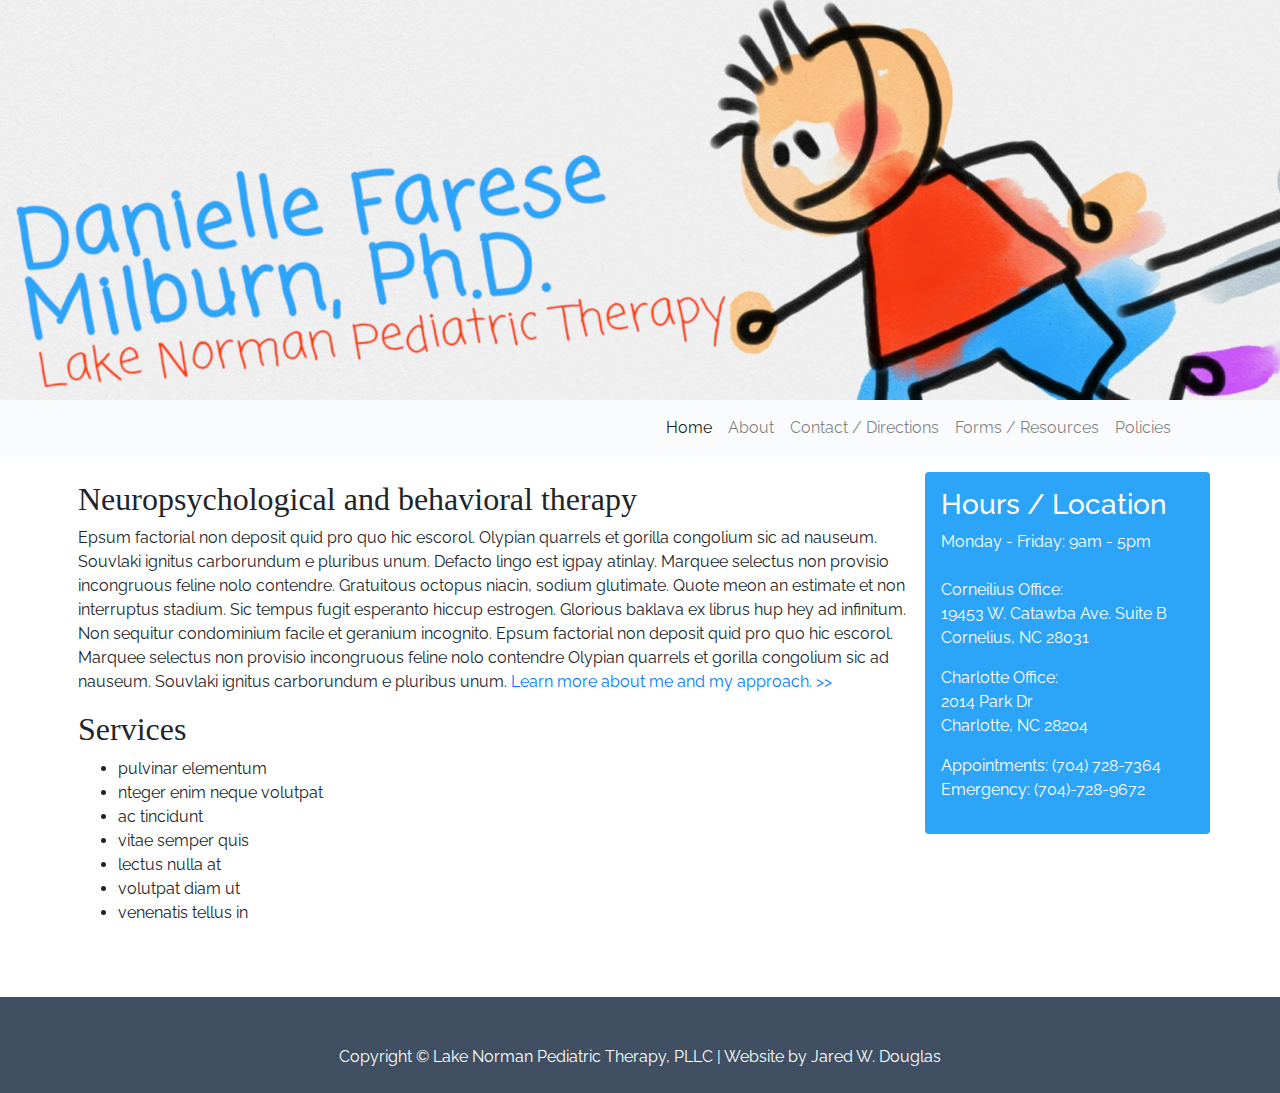
==== index.html @ 902bac74 "color changes" ====
<!doctype html>
<html lang="en">
  <head>
    <!-- Required meta tags -->
    <meta charset="utf-8">
    <meta name="viewport" content="width=device-width, initial-scale=1, shrink-to-fit=no">

    <!-- Bootstrap CSS -->
    <link rel="stylesheet" href="css/bootstrap.min.css">
    <link href="https://fonts.googleapis.com/css?family=Coming+Soon|Raleway" rel="stylesheet"> 
    <link rel="stylesheet" href="css/custom.css">

    <title>Lake Norman Pediatric Therapy | Danielle Farese Milburn, Ph.D.</title>
  </head>
  <body>
  
    <h1 class="sr-only sr-only-focusable">Lake Norman Pediatric Therapy</h1>
    <a href="index.html"><img src="banner.png" class="img-fluid" alt="Lake Norman Pediatric Therapy"></a>
    
    <div class="container-fluid bg-light sticky-top">
    <div class="container">
    <nav class="navbar navbar-expand-lg navbar-light m-0">
      <button class="navbar-toggler ml-auto" type="button" data-toggle="collapse" data-target="#navbarNav" aria-controls="navbarNav" aria-expanded="false" aria-label="Toggle navigation">
        <span class="navbar-toggler-icon"></span>
      </button>
      <div class="collapse navbar-collapse" id="navbarNav">
        <ul class="navbar-nav ml-auto">
          <li class="nav-item active">
            <a class="nav-link" href="index.html">Home</a>
          </li>
          <li class="nav-item">
            <a class="nav-link" href="approach.html">About</a>
          </li>
          <li class="nav-item">
            <a class="nav-link" href="contact.html">Contact / Directions</a>
          </li>
          <li class="nav-item">
            <a class="nav-link" href="forms.html">Forms / Resources</a>
          </li>
          <li class="nav-item">
            <a class="nav-link" href="policies.html">Policies</a>
          </li>
        </ul>
      </div>
    </nav>    
    </div>
    </div>

        
    <div class="container mt-3"> 
    <div class="row">
    
    <div class="col-lg-9 p-2" id="main">
      <h2>Neuropsychological and behavioral therapy</h2>
      <p>Epsum factorial non deposit quid pro quo hic escorol. Olypian quarrels et gorilla congolium sic ad nauseum. Souvlaki ignitus carborundum e pluribus unum. Defacto lingo est igpay atinlay. Marquee selectus non provisio incongruous feline nolo contendre. Gratuitous octopus niacin, sodium glutimate. Quote meon an estimate et non interruptus stadium. Sic tempus fugit esperanto hiccup estrogen. Glorious baklava ex librus hup hey ad infinitum. Non sequitur condominium facile et geranium incognito. Epsum factorial non deposit quid pro quo hic escorol. Marquee selectus non provisio incongruous feline nolo contendre Olypian quarrels et gorilla congolium sic ad nauseum. Souvlaki ignitus carborundum e pluribus unum. <a href="approach.html">Learn more about me and my approach. >></a></a></a></p>
      <h2>Services</h2>
      <ul>
        <li>pulvinar elementum </li>
        <li>nteger enim neque volutpat</li>
        <li>ac tincidunt</li>
        <li>vitae semper quis</li>
        <li>lectus nulla at</li>
        <li>volutpat diam ut</li>
        <li>venenatis tellus in</li>
      </ul>
    </div>    

    <div class="col-lg-3 h-25 p-3 rounded bg-primary text-white">
      <h3>Hours / Location</h3>
      <ul class="list-unstyled">
         <li>Monday - Friday: 9am - 5pm <br><br></li>
         <li>Corneilius Office: <br>
           <a href="https://goo.gl/maps/RRE4FjP87Uv">
           <address>19453 W. Catawba Ave. Suite B <br>
                    Cornelius, NC 28031</address>
           </a>
         </li>
         <li>Charlotte Office: <br>
           <a href="https://goo.gl/maps/Wt168ae3C3m">
           <address>2014 Park Dr <br>
                    Charlotte, NC 28204</address>
           </a>
         </li>
         <li>Appointments: <a href="tel:17047287364">(704) 728-7364</a></li>
         <li>Emergency: <a href="tel:17047289672">(704)-728-9672</a></li>
      </ul>
    </div>  
    
    </div>
    </div>
    
    <div class="container-fluid text-center mt-5 pt-5 pb-2 bg-dark text-white" id="credits">
      <p>Copyright &copy; Lake Norman Pediatric Therapy, PLLC | Website by <a href="https://jwdoug.github.io">Jared W. Douglas</a></p>
    </div>

    <!-- Optional JavaScript -->
    <!-- jQuery first, then Popper.js, then Bootstrap JS -->
    <script src="https://code.jquery.com/jquery-3.3.1.slim.min.js" integrity="sha384-q8i/X+965DzO0rT7abK41JStQIAqVgRVzpbzo5smXKp4YfRvH+8abtTE1Pi6jizo" crossorigin="anonymous"></script>
    <script src="https://cdnjs.cloudflare.com/ajax/libs/popper.js/1.14.3/umd/popper.min.js" integrity="sha384-ZMP7rVo3mIykV+2+9J3UJ46jBk0WLaUAdn689aCwoqbBJiSnjAK/l8WvCWPIPm49" crossorigin="anonymous"></script>
    <script src="https://stackpath.bootstrapcdn.com/bootstrap/4.1.3/js/bootstrap.min.js" integrity="sha384-ChfqqxuZUCnJSK3+MXmPNIyE6ZbWh2IMqE241rYiqJxyMiZ6OW/JmZQ5stwEULTy" crossorigin="anonymous"></script>
  </body>
</html>
---- css/custom.css ----
body {
  font-family: 'Raleway', sans-serif;
  background-image: url("bg.png");
  background-color: #ffffff;
}

h1 {
  font-family: 'Coming Soon', cursive;
}

h2 {
  font-family: 'Coming Soon', cursive;
}

.bg-primary > ul > li > a {
  color: #ffffff;
}

.bg-dark > p > a {
  color: #ffffff;
}

.bg-primary {
  background-color: #2ca5f8 !important;
}

.bg-secondary {
  background-color: #ffc61f !important;
}

.bg-light {
  background-color: #fafbfc !important;
}

.bg-dark {
  background-color: #405062 !important;
}
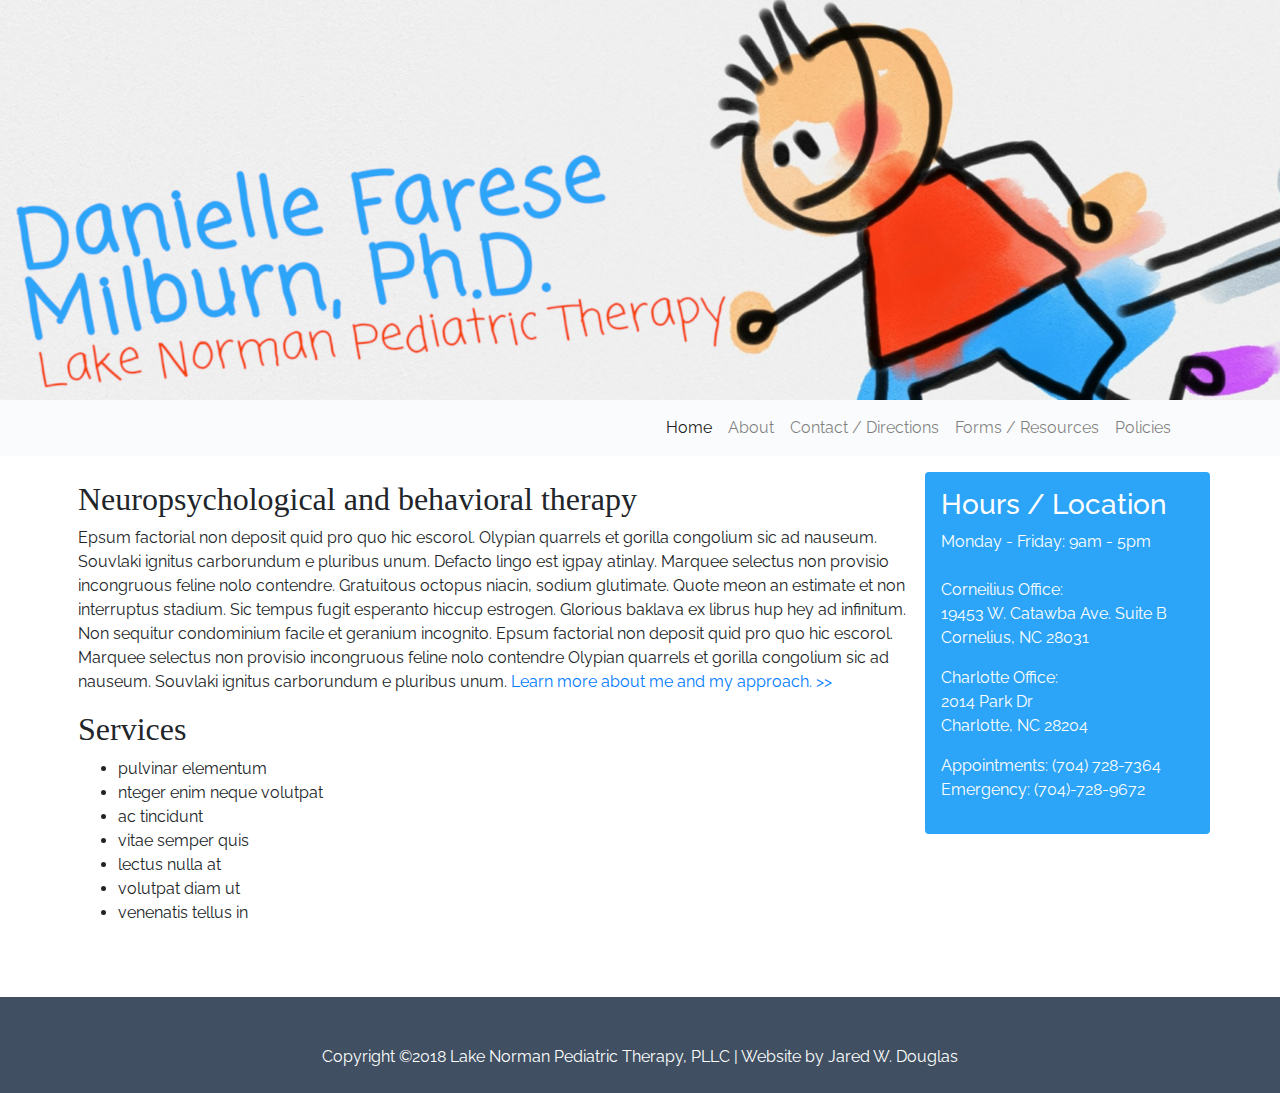
==== commit 7e1405a7: "copyright date" ====
--- a/index.html
+++ b/index.html
@@ -90,7 +90,7 @@
     </div>
     
     <div class="container-fluid text-center mt-5 pt-5 pb-2 bg-dark text-white" id="credits">
-      <p>Copyright &copy; Lake Norman Pediatric Therapy, PLLC | Website by <a href="https://jwdoug.github.io">Jared W. Douglas</a></p>
+      <p>Copyright &copy;2018 Lake Norman Pediatric Therapy, PLLC | Website by <a href="https://jwdoug.github.io">Jared W. Douglas</a></p>
     </div>
 
     <!-- Optional JavaScript -->
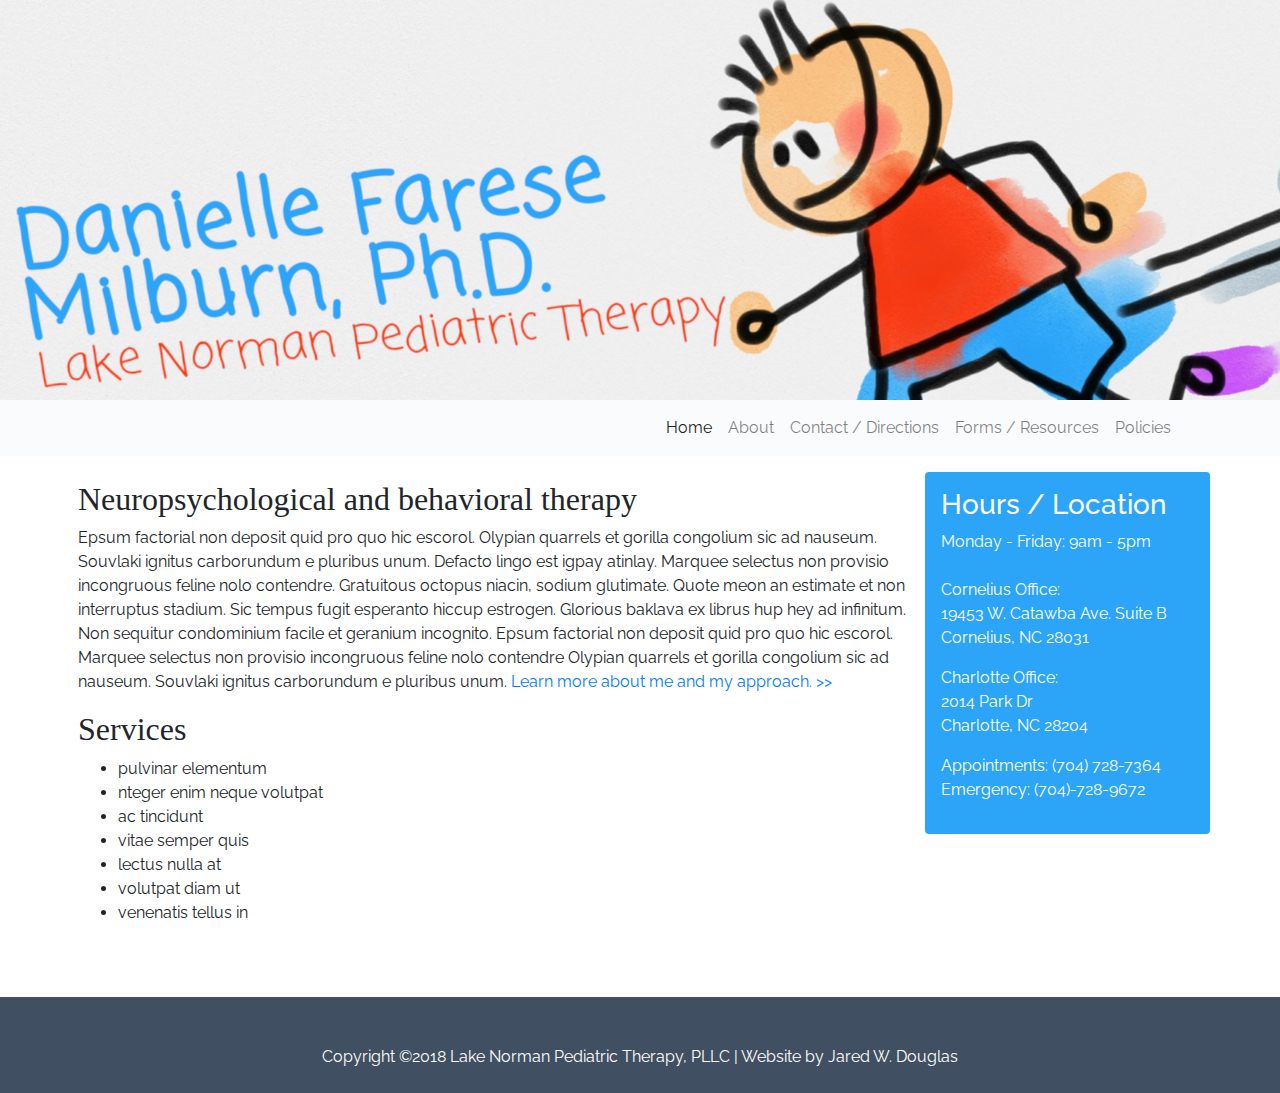
==== commit 748fc1e6: "fixed Cornelius spelling" ====
--- a/index.html
+++ b/index.html
@@ -69,7 +69,7 @@
       <h3>Hours / Location</h3>
       <ul class="list-unstyled">
          <li>Monday - Friday: 9am - 5pm <br><br></li>
-         <li>Corneilius Office: <br>
+         <li>Cornelius Office: <br>
            <a href="https://goo.gl/maps/RRE4FjP87Uv">
            <address>19453 W. Catawba Ave. Suite B <br>
                     Cornelius, NC 28031</address>
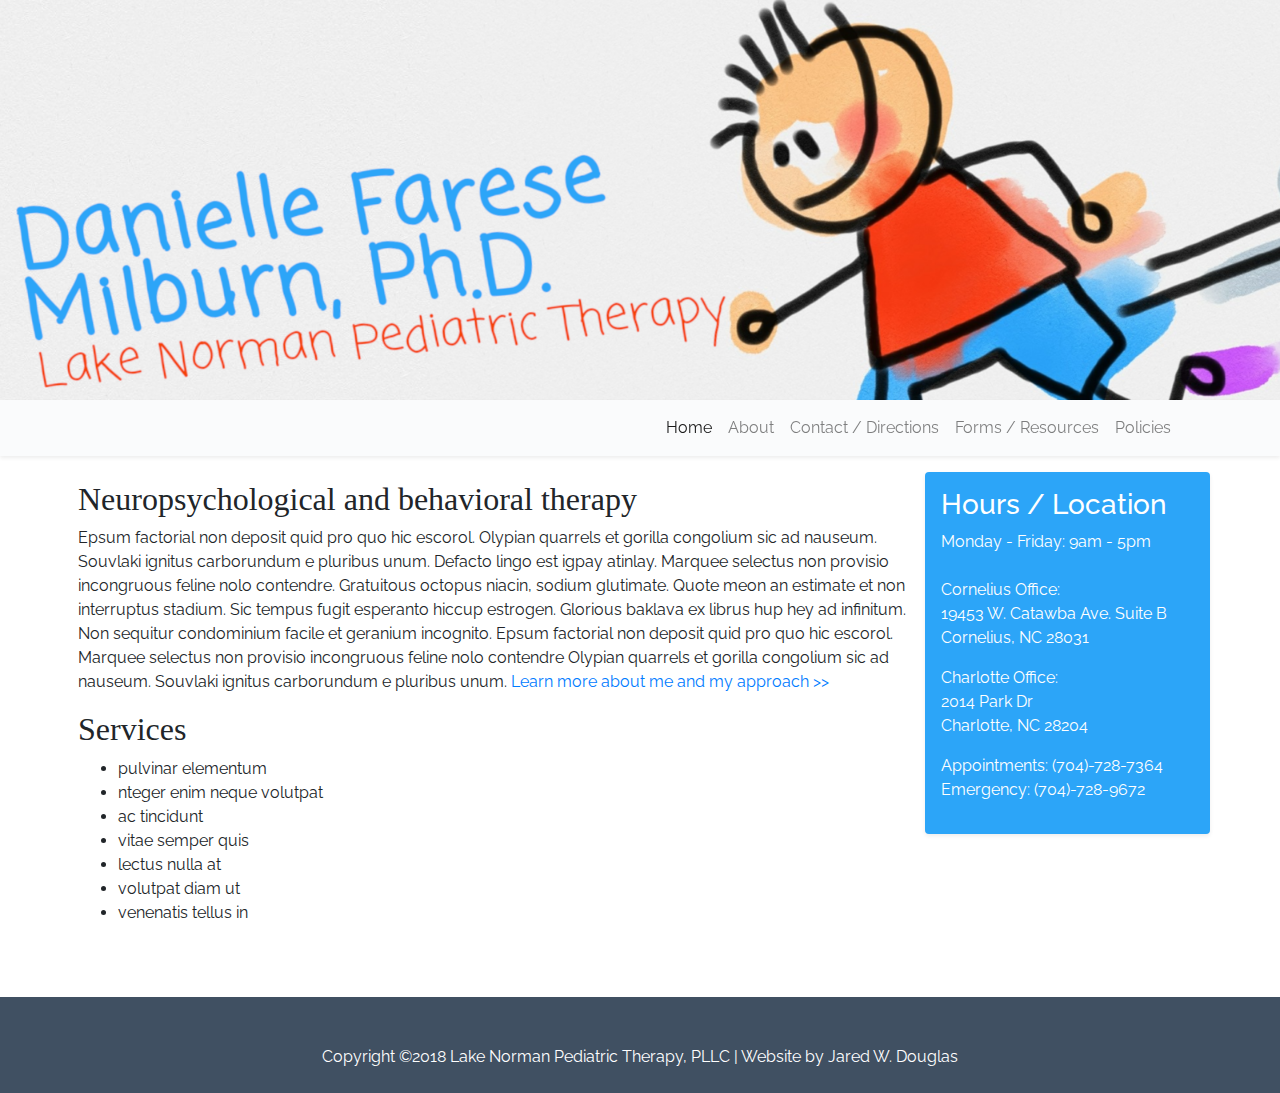
==== commit a6f8d74d: "minor visuals" ====
--- a/index.html
+++ b/index.html
@@ -17,9 +17,9 @@
     <h1 class="sr-only sr-only-focusable">Lake Norman Pediatric Therapy</h1>
     <a href="index.html"><img src="banner.png" class="img-fluid" alt="Lake Norman Pediatric Therapy"></a>
     
-    <div class="container-fluid bg-light sticky-top">
+    <div class="container-fluid bg-light sticky-top shadow-sm">
     <div class="container">
-    <nav class="navbar navbar-expand-lg navbar-light m-0">
+    <nav class="navbar navbar-expand-lg navbar-light">
       <button class="navbar-toggler ml-auto" type="button" data-toggle="collapse" data-target="#navbarNav" aria-controls="navbarNav" aria-expanded="false" aria-label="Toggle navigation">
         <span class="navbar-toggler-icon"></span>
       </button>
@@ -52,7 +52,7 @@
     
     <div class="col-lg-9 p-2" id="main">
       <h2>Neuropsychological and behavioral therapy</h2>
-      <p>Epsum factorial non deposit quid pro quo hic escorol. Olypian quarrels et gorilla congolium sic ad nauseum. Souvlaki ignitus carborundum e pluribus unum. Defacto lingo est igpay atinlay. Marquee selectus non provisio incongruous feline nolo contendre. Gratuitous octopus niacin, sodium glutimate. Quote meon an estimate et non interruptus stadium. Sic tempus fugit esperanto hiccup estrogen. Glorious baklava ex librus hup hey ad infinitum. Non sequitur condominium facile et geranium incognito. Epsum factorial non deposit quid pro quo hic escorol. Marquee selectus non provisio incongruous feline nolo contendre Olypian quarrels et gorilla congolium sic ad nauseum. Souvlaki ignitus carborundum e pluribus unum. <a href="approach.html">Learn more about me and my approach. >></a></a></a></p>
+      <p>Epsum factorial non deposit quid pro quo hic escorol. Olypian quarrels et gorilla congolium sic ad nauseum. Souvlaki ignitus carborundum e pluribus unum. Defacto lingo est igpay atinlay. Marquee selectus non provisio incongruous feline nolo contendre. Gratuitous octopus niacin, sodium glutimate. Quote meon an estimate et non interruptus stadium. Sic tempus fugit esperanto hiccup estrogen. Glorious baklava ex librus hup hey ad infinitum. Non sequitur condominium facile et geranium incognito. Epsum factorial non deposit quid pro quo hic escorol. Marquee selectus non provisio incongruous feline nolo contendre Olypian quarrels et gorilla congolium sic ad nauseum. Souvlaki ignitus carborundum e pluribus unum. <a href="approach.html">Learn more about me and my approach >></a></a></a></p>
       <h2>Services</h2>
       <ul>
         <li>pulvinar elementum </li>
@@ -65,7 +65,7 @@
       </ul>
     </div>    
 
-    <div class="col-lg-3 h-25 p-3 rounded bg-primary text-white">
+    <div class="col-lg-3 h-25 p-3 rounded bg-primary text-white shadow-sm">
       <h3>Hours / Location</h3>
       <ul class="list-unstyled">
          <li>Monday - Friday: 9am - 5pm <br><br></li>
@@ -81,7 +81,7 @@
                     Charlotte, NC 28204</address>
            </a>
          </li>
-         <li>Appointments: <a href="tel:17047287364">(704) 728-7364</a></li>
+         <li>Appointments: <a href="tel:17047287364">(704)-728-7364</a></li>
          <li>Emergency: <a href="tel:17047289672">(704)-728-9672</a></li>
       </ul>
     </div>  
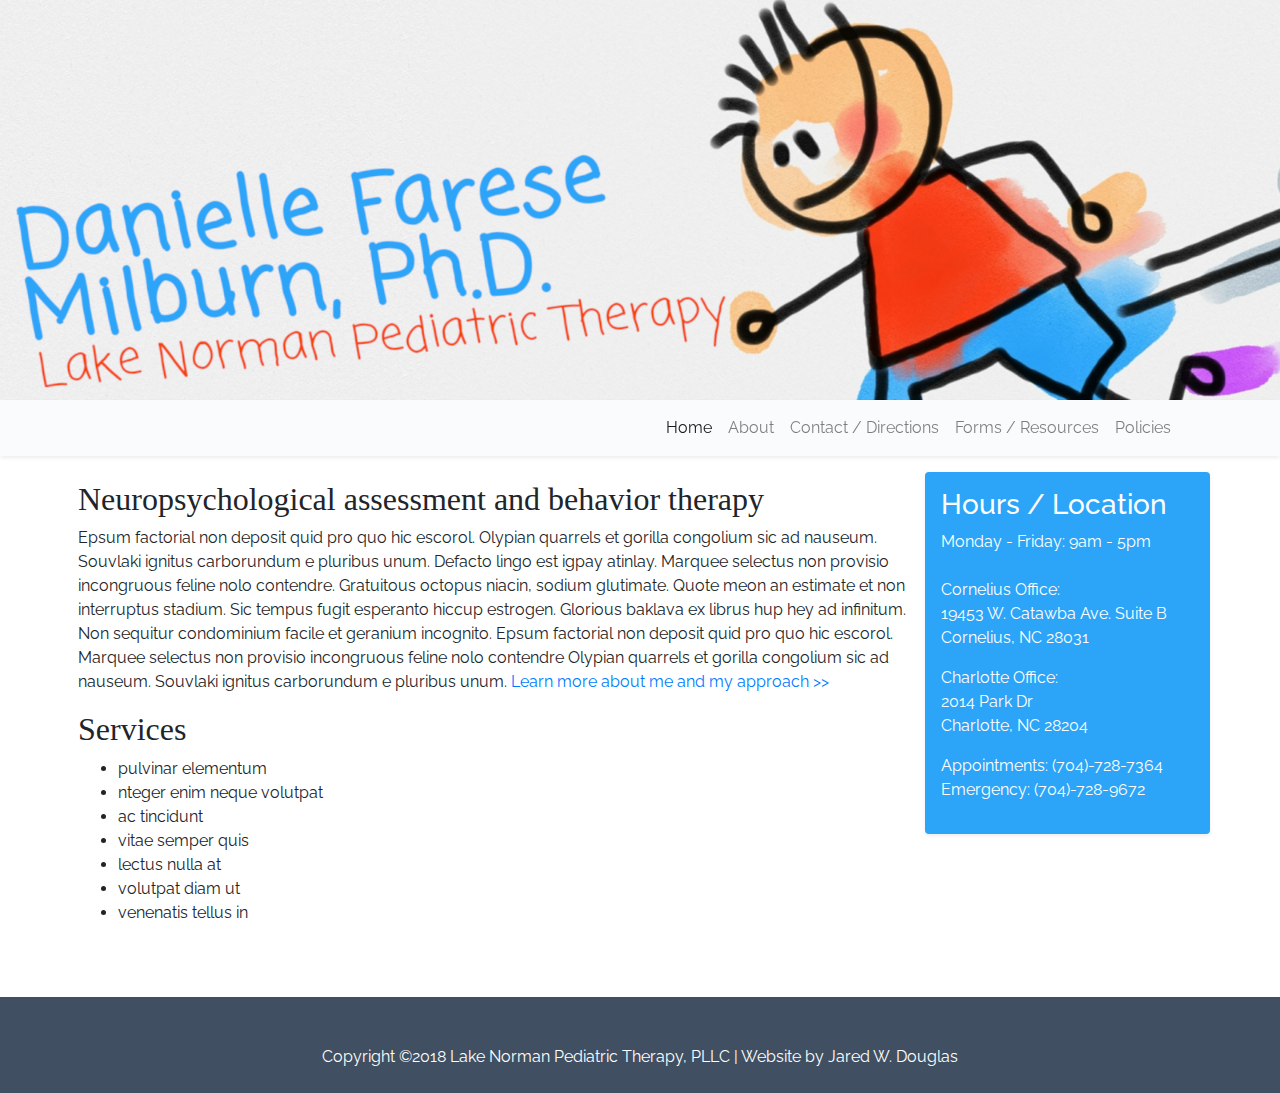
==== commit 7fff71cf: "Fixed heading" ====
--- a/index.html
+++ b/index.html
@@ -17,7 +17,7 @@
     <h1 class="sr-only sr-only-focusable">Lake Norman Pediatric Therapy</h1>
     <a href="index.html"><img src="banner.png" class="img-fluid" alt="Lake Norman Pediatric Therapy"></a>
     
-    <div class="container-fluid bg-light sticky-top shadow-sm">
+    <div class="bg-light sticky-top shadow-sm">
     <div class="container">
     <nav class="navbar navbar-expand-lg navbar-light">
       <button class="navbar-toggler ml-auto" type="button" data-toggle="collapse" data-target="#navbarNav" aria-controls="navbarNav" aria-expanded="false" aria-label="Toggle navigation">
@@ -51,7 +51,7 @@
     <div class="row">
     
     <div class="col-lg-9 p-2" id="main">
-      <h2>Neuropsychological and behavioral therapy</h2>
+      <h2>Neuropsychological assessment and behavior therapy</h2>
       <p>Epsum factorial non deposit quid pro quo hic escorol. Olypian quarrels et gorilla congolium sic ad nauseum. Souvlaki ignitus carborundum e pluribus unum. Defacto lingo est igpay atinlay. Marquee selectus non provisio incongruous feline nolo contendre. Gratuitous octopus niacin, sodium glutimate. Quote meon an estimate et non interruptus stadium. Sic tempus fugit esperanto hiccup estrogen. Glorious baklava ex librus hup hey ad infinitum. Non sequitur condominium facile et geranium incognito. Epsum factorial non deposit quid pro quo hic escorol. Marquee selectus non provisio incongruous feline nolo contendre Olypian quarrels et gorilla congolium sic ad nauseum. Souvlaki ignitus carborundum e pluribus unum. <a href="approach.html">Learn more about me and my approach >></a></a></a></p>
       <h2>Services</h2>
       <ul>
--- a/css/custom.css
+++ b/css/custom.css
@@ -1,14 +1,10 @@
 body {
   font-family: 'Raleway', sans-serif;
-  background-image: url("bg.png");
+  background-image: url('bg.png');
   background-color: #ffffff;
 }
 
-h1 {
-  font-family: 'Coming Soon', cursive;
-}
-
-h2 {
+h1, h2 {
   font-family: 'Coming Soon', cursive;
 }
 
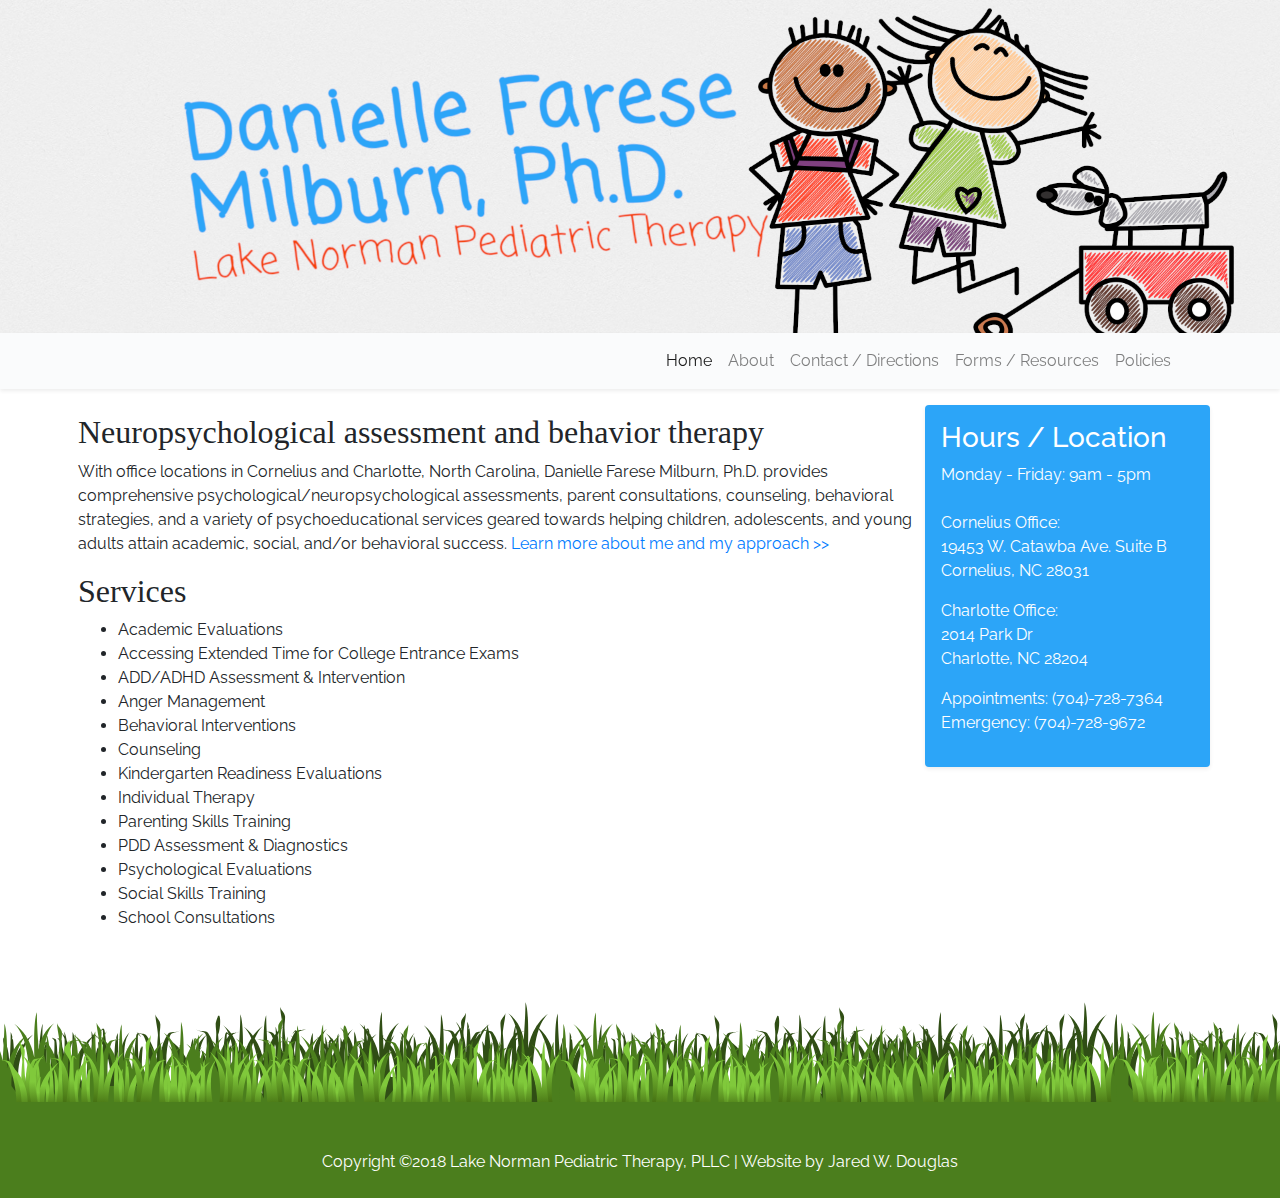
==== commit 8264b147: "Add Copy +Banner" ====
--- a/index.html
+++ b/index.html
@@ -15,7 +15,7 @@
   <body>
   
     <h1 class="sr-only sr-only-focusable">Lake Norman Pediatric Therapy</h1>
-    <a href="index.html"><img src="banner.png" class="img-fluid" alt="Lake Norman Pediatric Therapy"></a>
+    <a href="index.html"><img src="media/img/banner.png" class="img-fluid" alt="Lake Norman Pediatric Therapy"></a>
     
     <div class="bg-light sticky-top shadow-sm">
     <div class="container">
@@ -52,16 +52,22 @@
     
     <div class="col-lg-9 p-2" id="main">
       <h2>Neuropsychological assessment and behavior therapy</h2>
-      <p>Epsum factorial non deposit quid pro quo hic escorol. Olypian quarrels et gorilla congolium sic ad nauseum. Souvlaki ignitus carborundum e pluribus unum. Defacto lingo est igpay atinlay. Marquee selectus non provisio incongruous feline nolo contendre. Gratuitous octopus niacin, sodium glutimate. Quote meon an estimate et non interruptus stadium. Sic tempus fugit esperanto hiccup estrogen. Glorious baklava ex librus hup hey ad infinitum. Non sequitur condominium facile et geranium incognito. Epsum factorial non deposit quid pro quo hic escorol. Marquee selectus non provisio incongruous feline nolo contendre Olypian quarrels et gorilla congolium sic ad nauseum. Souvlaki ignitus carborundum e pluribus unum. <a href="approach.html">Learn more about me and my approach >></a></a></a></p>
+      <p>With office locations in Cornelius and Charlotte, North Carolina, Danielle Farese Milburn, Ph.D. provides comprehensive psychological/neuropsychological assessments, parent consultations, counseling, behavioral strategies, and a variety of psychoeducational services geared towards helping children, adolescents, and young adults attain academic, social, and/or behavioral success. <a href="approach.html">Learn more about me and my approach >></a></a></a></p>
       <h2>Services</h2>
       <ul>
-        <li>pulvinar elementum </li>
-        <li>nteger enim neque volutpat</li>
-        <li>ac tincidunt</li>
-        <li>vitae semper quis</li>
-        <li>lectus nulla at</li>
-        <li>volutpat diam ut</li>
-        <li>venenatis tellus in</li>
+        <li>Academic Evaluations</li>
+        <li>Accessing Extended Time for College Entrance Exams</li>
+        <li>ADD/ADHD Assessment & Intervention</li>
+        <li>Anger Management</li>
+        <li>Behavioral Interventions</li>
+        <li>Counseling</li>
+        <li>Kindergarten Readiness Evaluations</li>
+        <li>Individual Therapy</li>
+        <li>Parenting Skills Training</li>
+        <li>PDD Assessment & Diagnostics</li>
+        <li>Psychological Evaluations</li>
+        <li>Social Skills Training</li>
+        <li>School Consultations</li>
       </ul>
     </div>    
 
@@ -89,8 +95,11 @@
     </div>
     </div>
     
-    <div class="container-fluid text-center mt-5 pt-5 pb-2 bg-dark text-white" id="credits">
-      <p>Copyright &copy;2018 Lake Norman Pediatric Therapy, PLLC | Website by <a href="https://jwdoug.github.io">Jared W. Douglas</a></p>
+    <div id="imgFoot" class="mt-5">
+    <img src="media/img/grass-159804.svg" height="100px" style="background-repeat: repeat-x;">
+    </div>
+    <div class="container-fluid text-center mt-0 pt-5 pb-2 text-white" id="credits">
+      <p>Copyright &copy;2018 Lake Norman Pediatric Therapy, PLLC | Website by <a href="https://jwdoug.github.io" target="_blank">Jared W. Douglas</a></p>
     </div>
 
     <!-- Optional JavaScript -->
--- a/css/custom.css
+++ b/css/custom.css
@@ -6,6 +6,21 @@
 
 h1, h2 {
   font-family: 'Coming Soon', cursive;
+}
+
+div#imgFoot {
+  background-image: url("grass-159804.svg");
+  background-repeat: repeat-x;
+  overflow: hidden;
+  height: 100px;
+}
+
+#credits {
+  background-color: #4b7e1d;
+}
+
+#credits > p > a {
+  color: #ffffff;
 }
 
 .bg-primary > ul > li > a {
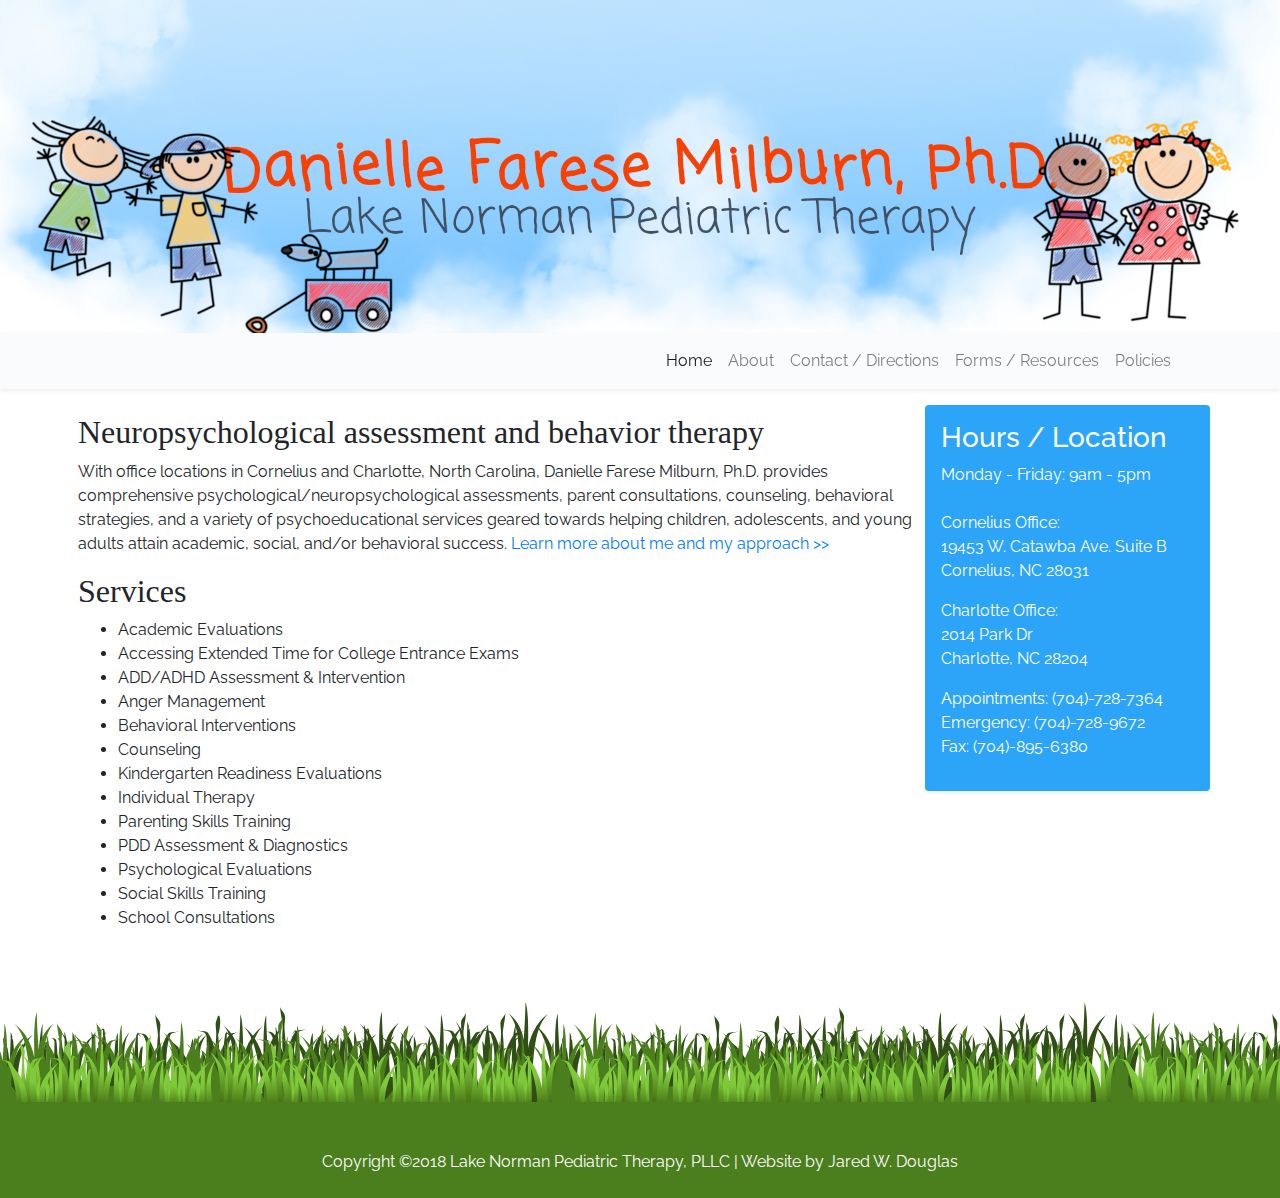
==== commit d8afed00: "fax" ====
--- a/index.html
+++ b/index.html
@@ -89,6 +89,7 @@
          </li>
          <li>Appointments: <a href="tel:17047287364">(704)-728-7364</a></li>
          <li>Emergency: <a href="tel:17047289672">(704)-728-9672</a></li>
+         <li>Fax: (704)-895-6380</li>
       </ul>
     </div>  
     
